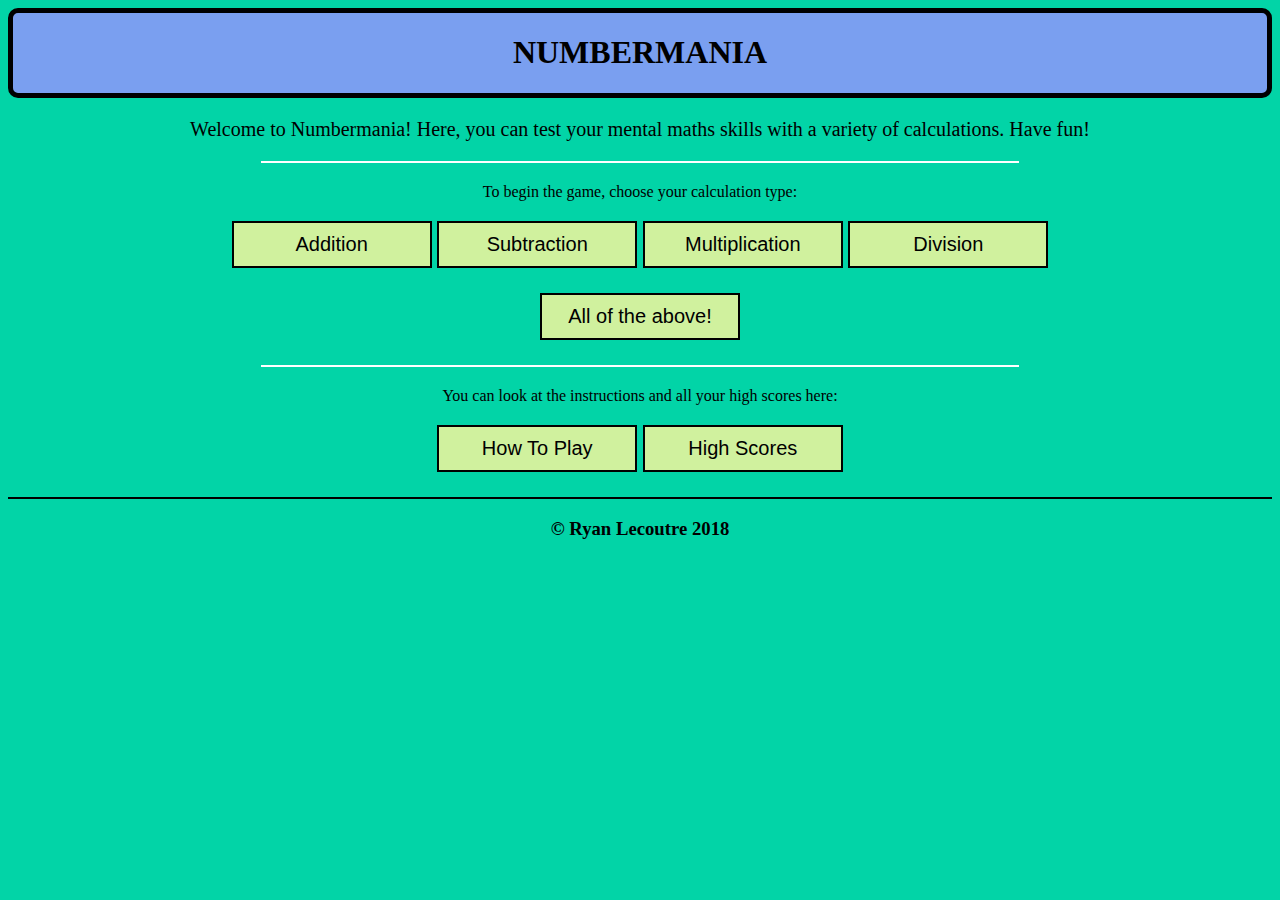
==== index.html @ f3ffe56e "Initial commit" ====
<!DOCTYPE html>
<html lang="en">
<head>
  <meta charset="UTF-8">
  <meta name="viewport" content="width=device-width, initial-scale=1.0">
  <meta http-equiv="X-UA-Compatible" content="ie=edge">
  <link rel="shortcut icon" type="image/x-icon" href="images/favicon.ico" />
  <link rel="stylesheet" href="main.css">
  <title>Numbermania</title>
</head>
<body>
  <header class="header">
    <h1 class="header-title">NUMBERMANIA</h1>
  </header>

  <div class="content">
    <div>
      <p class="intro">
        Welcome to Numbermania! Here, you can test your mental maths skills with a variety of calculations. Have fun!
      </p>
      <p class="homepage1">
        To begin the game, choose your calculation type:
      </p>
    </div>
    <div class="buttons">
      <a href="html/addition.html"><button class="gameType" type="button">Addition</button></a>
      <a href="html/subtraction.html"><button class="gameType" type="button">Subtraction</button></a>
      <a href="html/multiplication.html"><button class="gameType" type="button">Multiplication</button></a>
      <a href="html/division.html"><button class="gameType" type="button">Division</button></a>
    </div>
    <div class="buttons">
      <a href="html/allOfThem.html"><button class="gameType" type="button">All of the above!</button></a>
    </div>
    <div>
      <p class="homepage2">
        You can look at the instructions and all your high scores here:
      </p>
    </div>
    <div class="buttons">
      <a href="html/howToPlay.html"><button class="gameType" type="button">How To Play</button></a>
      <a href="html/highScores.html"><button class="gameType" type="button">High Scores</button></a>
    </div>
  </div>

  <footer class="footer">
    <h3 class="footer-title">&copy Ryan Lecoutre 2018</h3>
  </footer>

</body>
</html>
---- main.css ----
body {
  background-color: rgb(2, 212, 167);
}

.header {
  text-align: center;
  border: 5px solid black;
  border-radius: 10px;
  background-color: rgb(122, 159, 240);
}

.footer {
  text-align: center;
  border-top: 2px solid black;
}

.content, .homeButton {
  text-align: center;
}

.buttons {
  width: 100%;
  margin: auto;
  font-size: 20px;
  margin: 20px 0px;
  font-family: arial;
}

.gameType {
  background-color: rgb(208, 241, 158);
  border: 2px solid black;
  font-size: 20px;
  padding: 10px;
  width: 200px;
  text-align: center;
  margin-bottom: 5px;
}

.upperDisplayElementsContainer {
  text-align: center;
  margin-top: 20px;
  margin-bottom: 20px;
  margin: auto;
  display: flex
}

.upperDisplayElements {
  width: 30%;
  background-color: white;
  border: 2px solid black;
  border-radius: 20px;
  padding: 5px;
  margin: auto;
  margin-top: 20px
}

.gameClass {
  background-color: white;
  border: 5px solid black;
  text-align: center;
  margin: auto;
  margin-top: 20px;
  margin-bottom: 10px;
  border-radius: 20px;
}

.answerArea {
  margin: auto;
  height: 1em;
  padding: 0.2em;
  width: 80%;
  text-align: center;
  background-color: rgb(2, 212, 167);
  border: 3px solid black;
}

.answerButtons {
  background-color: rgb(208, 241, 158);
  border: 2px solid black;
  font-size: 20px;
  width: 100px;
  height: 40px;
  text-align: center;
  margin: 5px;
  border-radius: 15px;
}

.deleteButton {
  background-color: red;
  border: 2px solid black;
  font-size: 20px;
  height: 40px;
  width: 210px;
  text-align: center;
  margin: 5px;
  border-radius: 15px;
}

.clearButton {
  background-color: black;
  color: red;
  border: 2px solid black;
  font-size: 20px;
  height: 40px;
  width: 210px;
  text-align: center;
  margin: 5px;
  border-radius: 15px;
}

.gameType:hover, .answerButtons:hover {
  background-color: rgb(242, 123, 64);
  color: white;
}

.deleteButton:hover, .clearButton:hover {
  background-color: rgb(240, 145, 20);
  color: black;
}

.intro {
  font-size: 20px;
}

.homepage1, .homepage2 {
  border-top: 2px white solid;
  padding-top: 20px;
  width: 60%;
  margin: auto;
}

.highScoreCalcType {
  width: 90%;
  display: flex;
  margin: auto;
  border-top: 3px white solid;
  border-bottom: 3px white solid;
}

.difficultySeparatorLeft {
  border-right: 1px white solid;
}

.difficultySeparatorCentre, .difficultySeparatorLeft, .difficultySeparatorRight {
  width: 30%;
  margin: auto;
}

.difficultySeparatorRight {
  border-left: 1px white solid;
}

.difficultyTitle {
  font-size: 20px;
  text-decoration: underline;
}

.finalScore {
  margin-bottom: 16px;
}

.howToPlay {
  width: 80%;
  margin: auto;
}

.whiteText {
  color: white;
}

::placeholder {
  color: black;
}

input[type=number]::-webkit-inner-spin-button,
input[type=number]::-webkit-outer-spin-button {
  -webkit-appearance: none;
  margin: 0;
}

button:focus {
  outline: 0;
}

.disappear {
  opacity: 0;
}

.disappear.fadeIn {
  opacity: 1;
  transition: opacity 1s;
}

@media screen and (max-width: 500px) {
  .header-title {
    width: 100%;
    font-size: 6vw;
  }
  .intro {
    font-size: 5vw;
  }
  .homepage1, .homepage2 {
    font-size: 4vw;
  }
  .gameType {
    width: 50%;
    font-size: 4vw;
  }
  .footer-title {
    font-size: 5vw;
  }
  .difficultyTitle {
    font-size: 3vw;
  }
  .scoresDisplay {
    font-size: 2vw;
  }
  .gameClass, .gameHeaders {
    width: 90%;
  }
  .answerButtons {
    width: 20%;
    height: 10vw;
    font-size: 4vw;
    padding: 0px;
    margin: 1vw;
  }
  .deleteButton, .clearButton {
    width: 42%;
    height: 10vw;
    font-size: 4vw;
    padding: 0px;
    margin: 1vw;
  }
  .gameType:hover, .answerButtons:hover {
    background-color: rgb(208, 241, 158);
    color: black;
  }
  .deleteButton:hover {
    background-color: red;
    color: black;
  }
  .clearButton:hover {
    background-color: black;
    color: red;
  }
  .gameType:active, .answerButtons:active {
    background-color: rgb(242, 123, 64);
    color: white;
  }
  .deleteButton:active, .clearButton:active {
    background-color: rgb(240, 145, 20);
    color: black;
  }
}
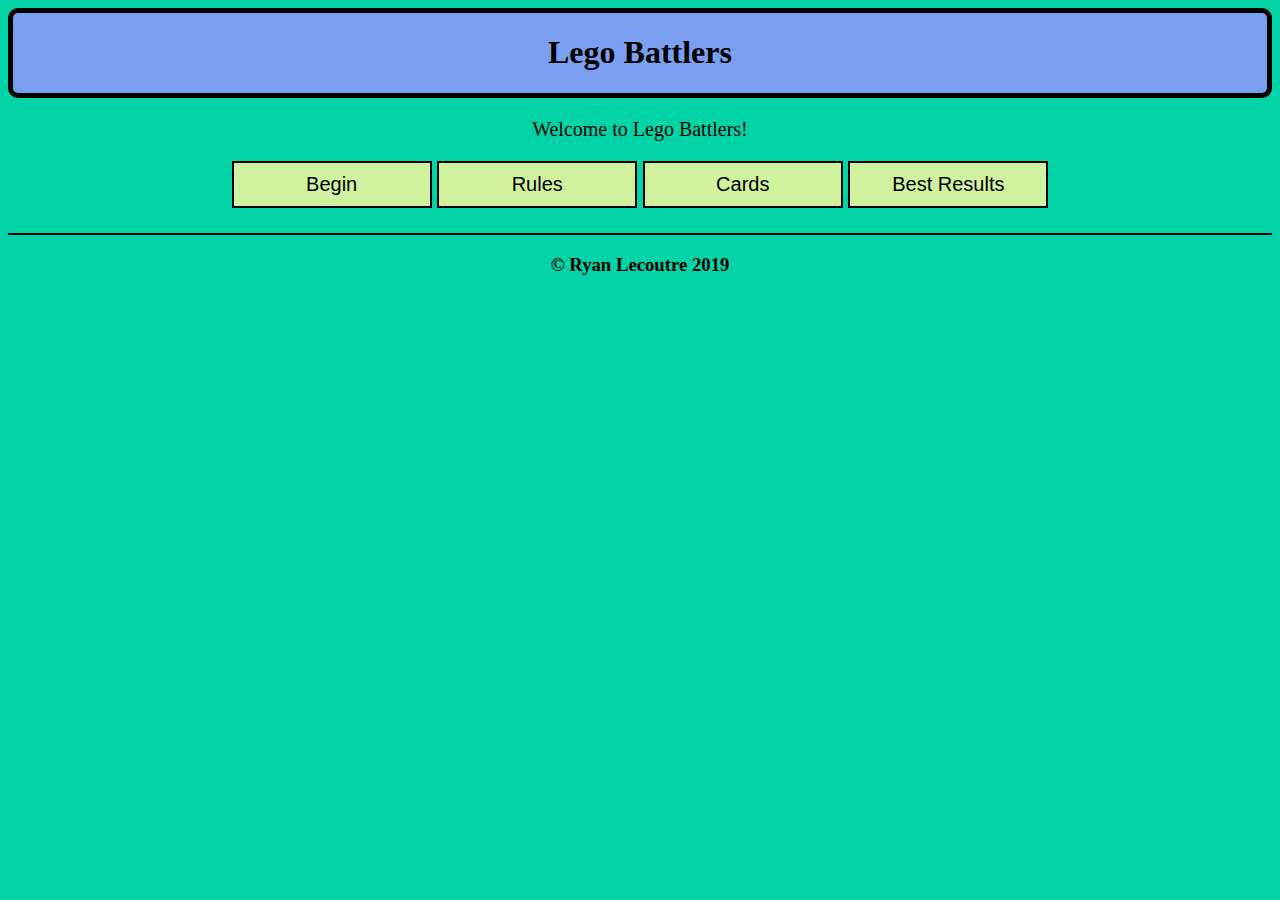
==== commit fd92791d: "Initial" ====
--- a/index.html
+++ b/index.html
@@ -6,44 +6,29 @@
   <meta http-equiv="X-UA-Compatible" content="ie=edge">
   <link rel="shortcut icon" type="image/x-icon" href="images/favicon.ico" />
   <link rel="stylesheet" href="main.css">
-  <title>Numbermania</title>
+  <title>Lego Battlers</title>
 </head>
 <body>
   <header class="header">
-    <h1 class="header-title">NUMBERMANIA</h1>
+    <h1 class="header-title">Lego Battlers</h1>
   </header>
 
   <div class="content">
     <div>
       <p class="intro">
-        Welcome to Numbermania! Here, you can test your mental maths skills with a variety of calculations. Have fun!
-      </p>
-      <p class="homepage1">
-        To begin the game, choose your calculation type:
+        Welcome to Lego Battlers!
       </p>
     </div>
     <div class="buttons">
-      <a href="html/addition.html"><button class="gameType" type="button">Addition</button></a>
-      <a href="html/subtraction.html"><button class="gameType" type="button">Subtraction</button></a>
-      <a href="html/multiplication.html"><button class="gameType" type="button">Multiplication</button></a>
-      <a href="html/division.html"><button class="gameType" type="button">Division</button></a>
-    </div>
-    <div class="buttons">
-      <a href="html/allOfThem.html"><button class="gameType" type="button">All of the above!</button></a>
-    </div>
-    <div>
-      <p class="homepage2">
-        You can look at the instructions and all your high scores here:
-      </p>
-    </div>
-    <div class="buttons">
-      <a href="html/howToPlay.html"><button class="gameType" type="button">How To Play</button></a>
-      <a href="html/highScores.html"><button class="gameType" type="button">High Scores</button></a>
+      <a href="html/addition.html"><button class="gameType" type="button">Begin</button></a>
+      <a href="html/subtraction.html"><button class="gameType" type="button">Rules</button></a>
+      <a href="html/multiplication.html"><button class="gameType" type="button">Cards</button></a>
+      <a href="html/division.html"><button class="gameType" type="button">Best Results</button></a>
     </div>
   </div>
 
   <footer class="footer">
-    <h3 class="footer-title">&copy Ryan Lecoutre 2018</h3>
+    <h3 class="footer-title">&copy Ryan Lecoutre 2019</h3>
   </footer>
 
 </body>
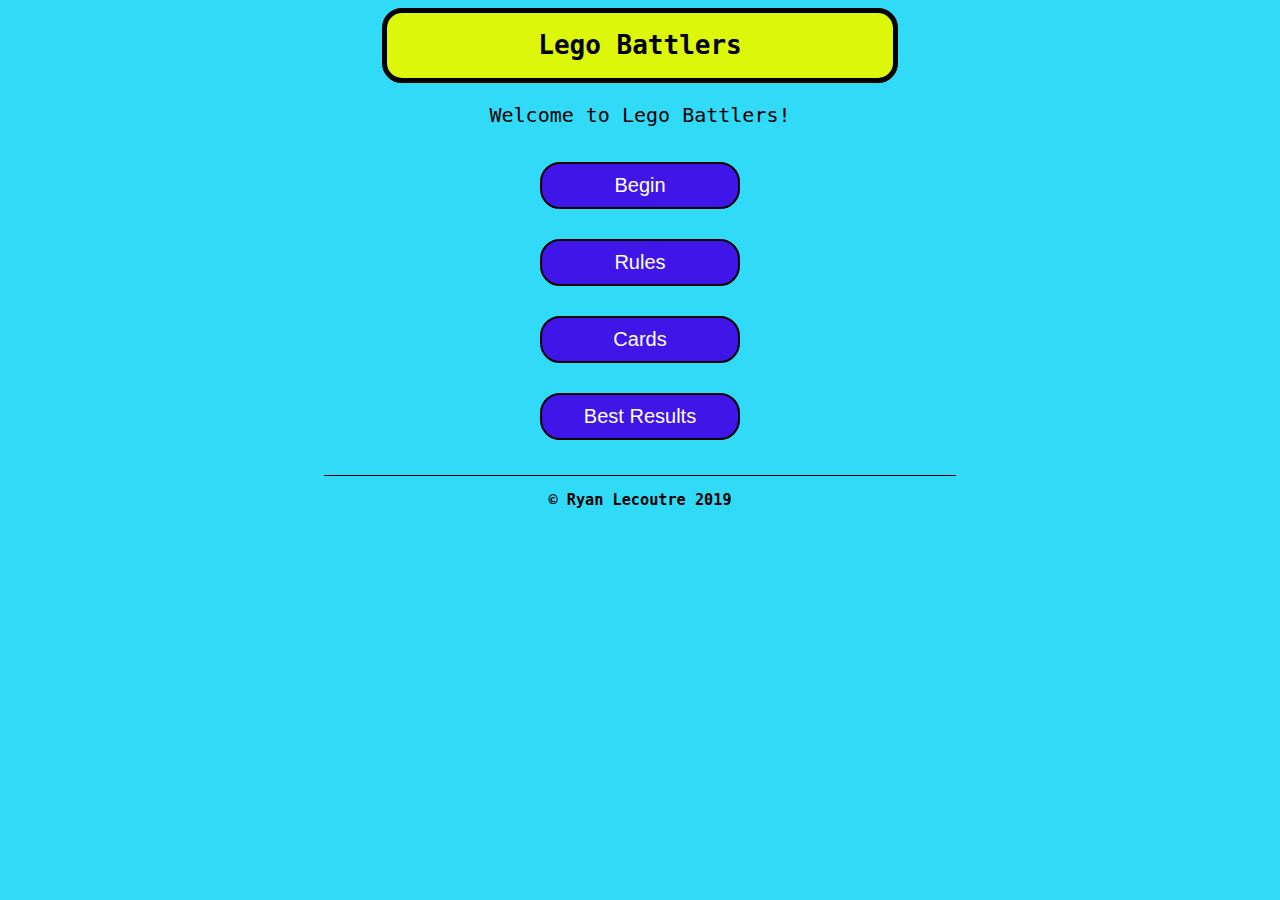
==== commit 80da7bd9: "Completed the title page" ====
--- a/index.html
+++ b/index.html
@@ -20,10 +20,10 @@
       </p>
     </div>
     <div class="buttons">
-      <a href="html/addition.html"><button class="gameType" type="button">Begin</button></a>
-      <a href="html/subtraction.html"><button class="gameType" type="button">Rules</button></a>
-      <a href="html/multiplication.html"><button class="gameType" type="button">Cards</button></a>
-      <a href="html/division.html"><button class="gameType" type="button">Best Results</button></a>
+      <a href="html/play.html"><button class="gameType" type="button">Begin</button></a>
+      <a href="html/howToPlay.html"><button class="gameType" type="button">Rules</button></a>
+      <a href="html/cards.html"><button class="gameType" type="button">Cards</button></a>
+      <a href="html/highScores.html"><button class="gameType" type="button">Best Results</button></a>
     </div>
   </div>
 
--- a/main.css
+++ b/main.css
@@ -1,17 +1,23 @@
 body {
-  background-color: rgb(2, 212, 167);
+  background-color: rgb(49, 218, 247);
 }
 
 .header {
   text-align: center;
   border: 5px solid black;
-  border-radius: 10px;
-  background-color: rgb(122, 159, 240);
+  border-radius: 20px;
+  background-color: rgb(221, 247, 11);
+  font-family: monospace;
+  width: 40%;
+  margin: auto;
 }
 
 .footer {
-  text-align: center;
-  border-top: 2px solid black;
+  width: 50%;
+  margin: auto;
+  text-align: center;
+  border-top: 1px solid black;
+  font-family: monospace;
 }
 
 .content, .homeButton {
@@ -19,21 +25,22 @@
 }
 
 .buttons {
-  width: 100%;
-  margin: auto;
-  font-size: 20px;
-  margin: 20px 0px;
-  font-family: arial;
+  width: 30%;
+  font-size: 20px;
+  margin: 20px auto;
+  font-family: monospace;
 }
 
 .gameType {
-  background-color: rgb(208, 241, 158);
+  background-color: rgb(64, 21, 232);
   border: 2px solid black;
   font-size: 20px;
   padding: 10px;
   width: 200px;
   text-align: center;
-  margin-bottom: 5px;
+  border-radius: 20px;
+  margin: 15px 0px;
+  color: white;
 }
 
 .upperDisplayElementsContainer {
@@ -109,8 +116,8 @@
 }
 
 .gameType:hover, .answerButtons:hover {
-  background-color: rgb(242, 123, 64);
-  color: white;
+  background-color: rgb(218, 57, 232);
+  color: black;
 }
 
 .deleteButton:hover, .clearButton:hover {
@@ -120,6 +127,7 @@
 
 .intro {
   font-size: 20px;
+  font-family: monospace;
 }
 
 .homepage1, .homepage2 {
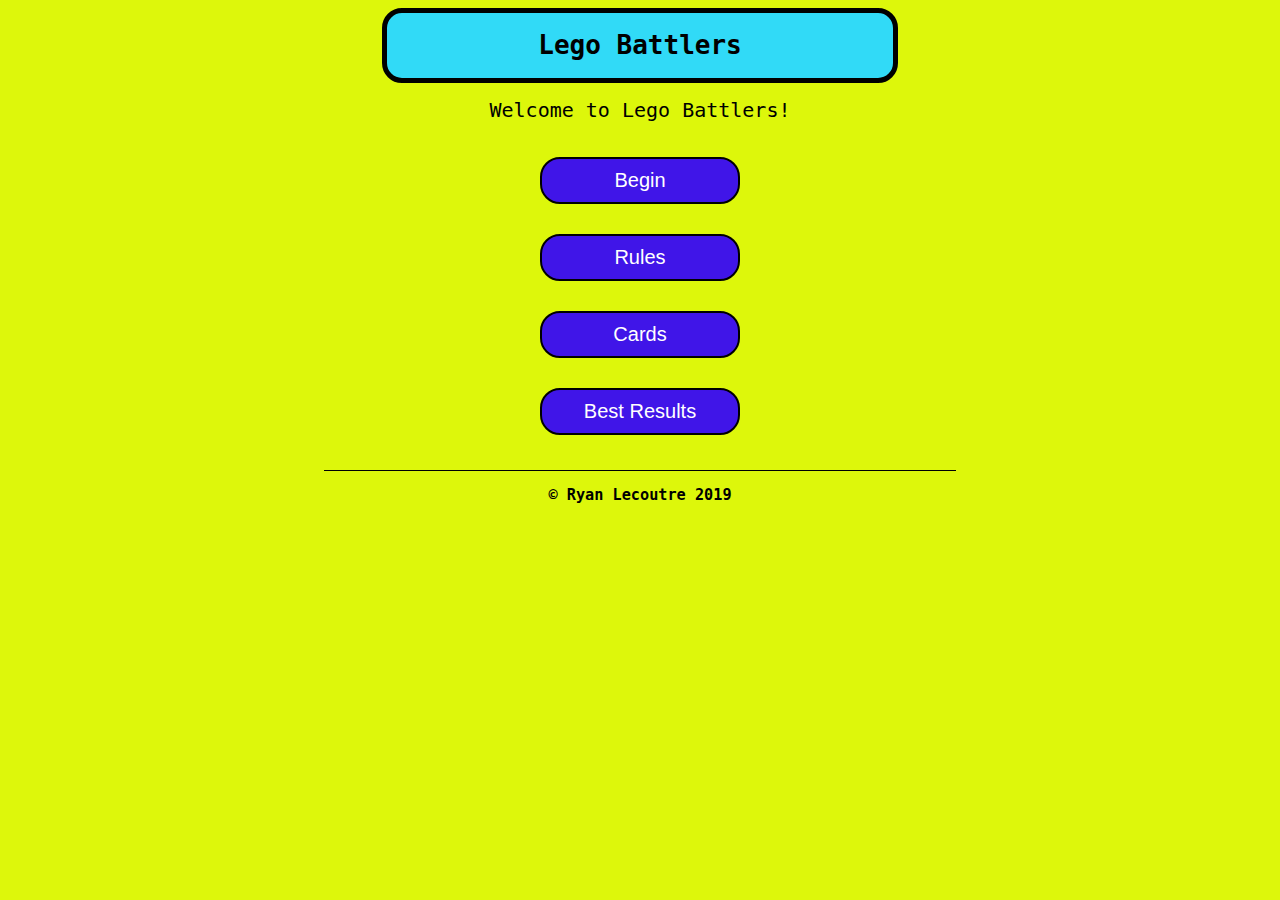
==== commit ff7f065c: "Begun work on the game functionality, completed a coin flip start and shuffling display" ====
--- a/index.html
+++ b/index.html
@@ -19,7 +19,7 @@
         Welcome to Lego Battlers!
       </p>
     </div>
-    <div class="buttons">
+    <div class="homePageButtons">
       <a href="html/play.html"><button class="gameType" type="button">Begin</button></a>
       <a href="html/howToPlay.html"><button class="gameType" type="button">Rules</button></a>
       <a href="html/cards.html"><button class="gameType" type="button">Cards</button></a>
--- a/main.css
+++ b/main.css
@@ -1,12 +1,12 @@
 body {
+  background-color: rgb(221, 247, 11);
+}
+
+.header {
+  text-align: center;
+  border: 5px solid black;
+  border-radius: 20px;
   background-color: rgb(49, 218, 247);
-}
-
-.header {
-  text-align: center;
-  border: 5px solid black;
-  border-radius: 20px;
-  background-color: rgb(221, 247, 11);
   font-family: monospace;
   width: 40%;
   margin: auto;
@@ -25,6 +25,13 @@
 }
 
 .buttons {
+  width: 50%;
+  font-size: 20px;
+  margin: 20px auto;
+  font-family: monospace;
+}
+
+.homePageButtons {
   width: 30%;
   font-size: 20px;
   margin: 20px auto;
@@ -41,6 +48,10 @@
   border-radius: 20px;
   margin: 15px 0px;
   color: white;
+}
+
+.resetScores {
+  background-color: red;
 }
 
 .upperDisplayElementsContainer {
@@ -128,13 +139,20 @@
 .intro {
   font-size: 20px;
   font-family: monospace;
-}
-
-.homepage1, .homepage2 {
+  width: 70%;
+  margin: 15px auto;
+}
+
+.rules {
+  text-align: justify;
+}
+
+.homepage {
   border-top: 2px white solid;
   padding-top: 20px;
   width: 60%;
   margin: auto;
+  font-family: monospace;
 }
 
 .highScoreCalcType {
@@ -168,12 +186,8 @@
 }
 
 .howToPlay {
-  width: 80%;
-  margin: auto;
-}
-
-.whiteText {
-  color: white;
+  width: 100%;
+  margin: auto;
 }
 
 ::placeholder {
@@ -190,13 +204,10 @@
   outline: 0;
 }
 
-.disappear {
-  opacity: 0;
-}
-
-.disappear.fadeIn {
-  opacity: 1;
-  transition: opacity 1s;
+@media screen and (max-width: 700px) {
+  .homePageButtons {
+    width: 50%;
+  }
 }
 
 @media screen and (max-width: 500px) {
@@ -207,7 +218,7 @@
   .intro {
     font-size: 5vw;
   }
-  .homepage1, .homepage2 {
+  .homepage {
     font-size: 4vw;
   }
   .gameType {
@@ -261,3 +272,203 @@
     color: black;
   }
 }
+
+.cardDisplay {
+  width: 80%;
+  margin: 20px auto;
+  display: flex;
+  flex-wrap: wrap;
+  justify-content: space-evenly;
+}
+
+.card {
+  background-image: url('images/istockphoto-541118196-612x612.jpg');
+  width: 200px;
+  font-family: monospace;
+  border-radius: 20px;
+  padding: 10px 0px;
+  margin: 10px;
+  border: 2px solid black;
+}
+
+.image {
+  height: 100px;
+  border: 5px solid black;
+}
+
+.textArea {
+  background: rgb(193, 194, 196);
+  width: 90%;
+  margin: auto;
+  border-radius: 20px;
+  border: 1px solid black;
+  padding-bottom: 10px;
+}
+
+.cardName {
+  font-weight: bold;
+  padding: 5px;
+  width: 80%;
+  margin: auto;
+  margin-bottom: 5px;
+  border-bottom: 1px solid black;
+}
+
+.stat {
+  width: 40%;
+  display: inline-block;
+  text-align: justify;
+  padding: 5px;
+  margin: 0px;
+}
+
+.statValue {
+  width: 30%;
+  display: inline-block;
+  text-align: right;
+  padding: 5px;
+  margin: 0px;
+}
+
+.gameDisplay {
+  background: blue;
+  width: 90%;
+  height: 400px;
+  margin: 20px auto;
+  border: 3px solid black;
+  border-radius: 20px;
+  display: flex;
+  flex-wrap: wrap;
+  align-items: center;
+  justify-content: center;
+}
+
+.beginButton {
+  background-color: yellow;
+  border: 2px solid black;
+  font-size: 20px;
+  padding: 10px;
+  width: 200px;
+  text-align: center;
+  border-radius: 20px;
+  margin: 15px 0px;
+  color: black;
+}
+
+.beginButton:hover {
+  background-color: lime;
+  color: black;
+}
+
+.beginButtonWithoutHover {
+  background-color: yellow;
+  border: 2px solid black;
+  font-size: 20px;
+  padding: 10px;
+  width: 200px;
+  text-align: center;
+  border-radius: 20px;
+  margin: 15px 0px;
+  color: black;
+}
+
+.buttonFadeOut {
+  opacity: 0;
+  transition: opacity 1s;
+}
+
+.gameText {
+  font-size: 30px;
+  font-family: monospace;
+  font-weight: bold;
+  color: yellow;
+  width: 100%;
+}
+
+.hidden {
+  opacity: 0;
+}
+
+.fadeIn {
+  opacity: 1;
+  transition: opacity 1s;
+}
+
+.fadeOut {
+  opacity: 0;
+  transition: opacity 1s;
+}
+
+.coin {
+  border: 1px solid black;
+  background: gold;
+  border-radius: 50%;
+  width: 100px;
+  height: 100px;
+  display: block;
+  display: flex;
+  align-items: center;
+  justify-content: center;
+  font-family: monospace;
+}
+
+.coin:hover {
+  color: black;
+  transform: scale(1.2, 1.2);
+}
+
+
+.flippedCoin {
+  border: 1px solid black;
+  background: gold;
+  border-radius: 50%;
+  width: 100px;
+  height: 100px;
+  transform: scale(1.2, 1.2);
+  display: block;
+  display: flex;
+  align-items: center;
+  justify-content: center;
+  font-family: monospace;
+}
+
+.flippedCoin:hover {
+  color: black;
+}
+
+.inactiveCoin {
+  border: 1px solid black;
+  background: gold;
+  border-radius: 50%;
+  width: 100px;
+  height: 100px;
+  display: block;
+  display: flex;
+  align-items: center;
+  justify-content: center;
+  font-family: monospace;
+}
+
+.inactiveCoin:hover {
+  color: black;
+}
+
+.playerArea {
+  background: red;
+  width: 40%;
+  height: 100%;
+  border-radius: 20px 0px 0px 20px;
+}
+
+.centralArea {
+  background: yellow;
+  width: 20%;
+  height: 100%;
+}
+
+.computerArea {
+  background: green;
+  width: 40%;
+  height: 100%;
+  border-radius: 0px 20px 20px 0px;
+}
